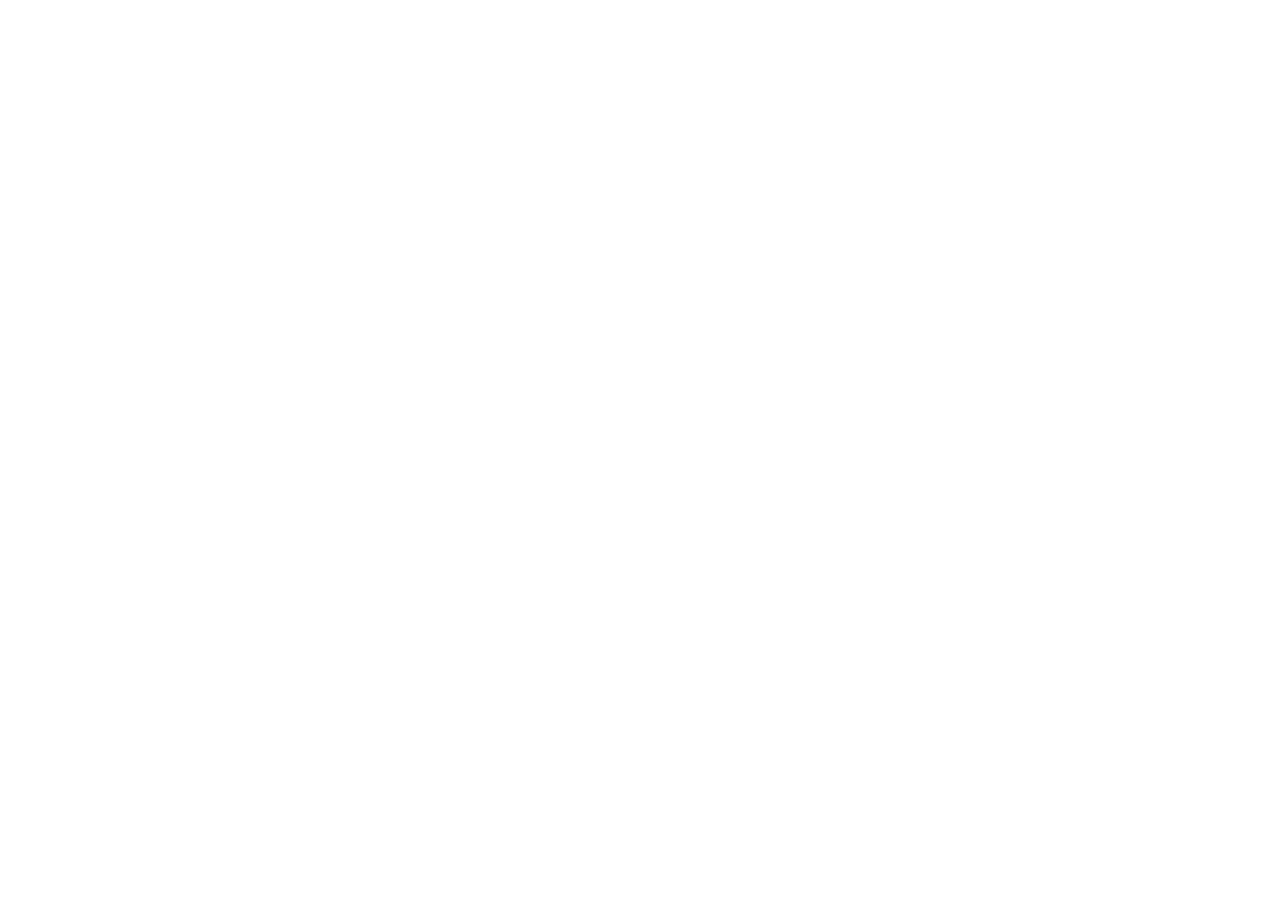
==== web dev/Week 3: Images, Links, HTML Review/solution/index.html @ cbf57234 "week 3 skeleton finish and working on solution" ====
<!DOCTYPE html>
<html>

<head>
	<link rel="stylesheet" href="./style.css" />
</head>
<!-- In order to create a website you need a couple important things:
	1. html tag that lets the computer know this is an html file(look at lines 2)
	2. head tag to import css(something we use later on to add colors and other cool things!)
	3. body tag: this is where you will write all the html for your website!
-->
	<!-- This lab will focus on things you like so think of a general topic that you enjoy(sports, games, cooking, etc...) -->
	<body>
	<!-- Below this line, use an h tag to give ur website a title! -->
	
	<!-- Below this line, use a p tag to say "Some things I like 		are:" -->
	
	<!-- Below this line, create an unordered list using the <ul> tag to list some specific things about your topic of interest.
	So if you like sports, what sports do you like?
	TODO: List at least 3 different things
	-->
	
	<!-- Below this line, create an ordered list to rank those some things from above from best to worst(1 to 3)-->
	
	<!-- Add an image of your #1 choice!
	HINT: GO on google, download an image, and drag it into the files folder in the left! 
	-->
	
	<!-- Add 2 spaces between the image and the next line(what tag does this>, then use create a link to a website that talks about the thing you like and makes sure its bolded! -->
	
	</body>
</html>
---- web dev/Week 3: Images, Links, HTML Review/solution/style.css ----
img {
	height:500px;
	width: auto;
}
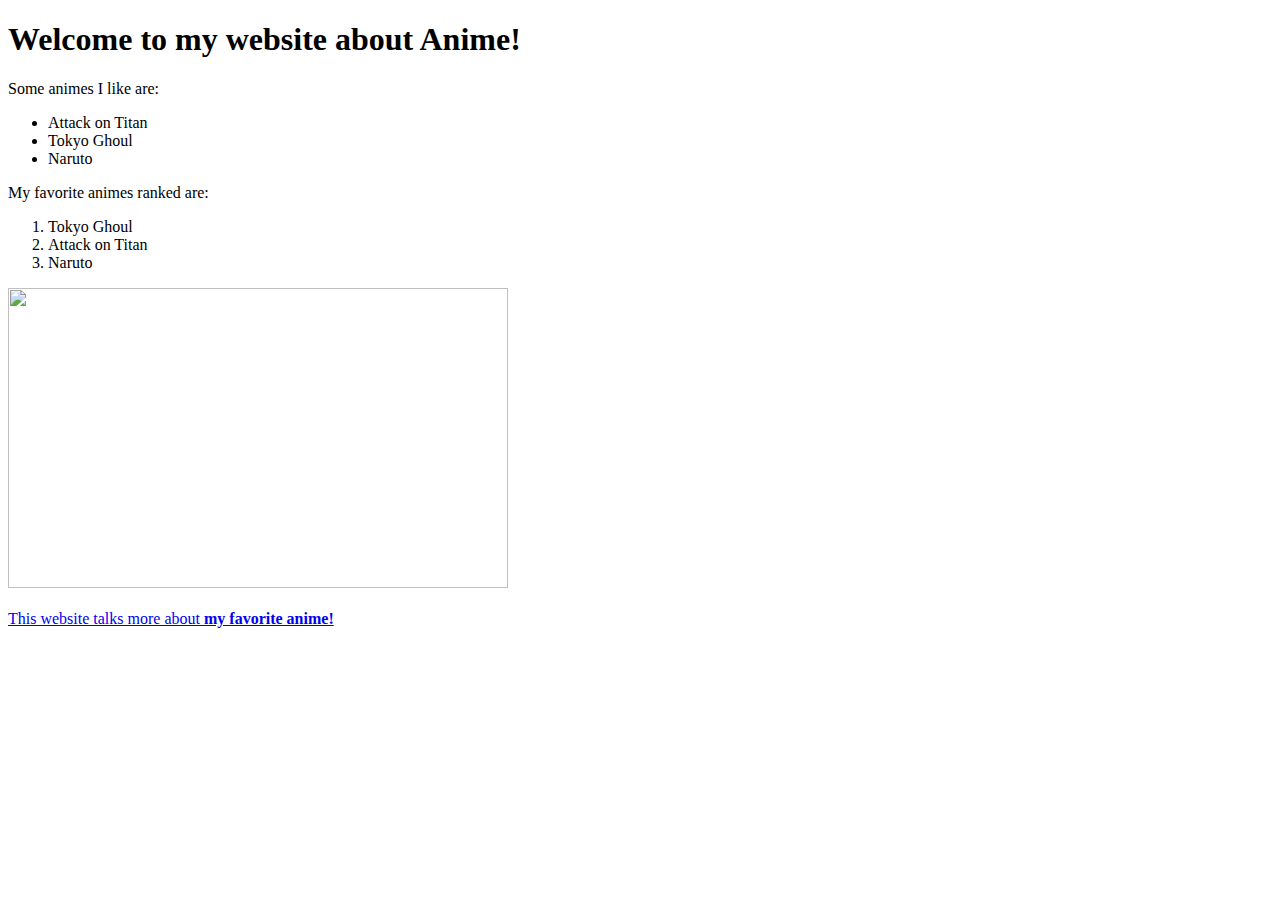
==== commit 76e21cb8: "finished week 3 solutions" ====
--- a/web dev/Week 3: Images, Links, HTML Review/solution/index.html
+++ b/web dev/Week 3: Images, Links, HTML Review/solution/index.html
@@ -5,28 +5,40 @@
 	<link rel="stylesheet" href="./style.css" />
 </head>
 <!-- In order to create a website you need a couple important things:
-	1. html tag that lets the computer know this is an html file(look at lines 2)
+	1. html tag that lets the computer know this is an html file(look at line 2)
 	2. head tag to import css(something we use later on to add colors and other cool things!)
 	3. body tag: this is where you will write all the html for your website!
 -->
 	<!-- This lab will focus on things you like so think of a general topic that you enjoy(sports, games, cooking, etc...) -->
 	<body>
 	<!-- Below this line, use an h tag to give ur website a title! -->
-	
-	<!-- Below this line, use a p tag to say "Some things I like 		are:" -->
-	
+	<h1> Welcome to my website about Anime! </h1>
+	<!-- Below this line, use a p tag to say "Some things I like are:" -->
+	<p> Some animes I like are: </p>
 	<!-- Below this line, create an unordered list using the <ul> tag to list some specific things about your topic of interest.
 	So if you like sports, what sports do you like?
 	TODO: List at least 3 different things
 	-->
-	
+	<ul> 
+        <li> Attack on Titan </li>
+        <li> Tokyo Ghoul </li>
+        <li> Naruto </li>
+    </ul>
 	<!-- Below this line, create an ordered list to rank those some things from above from best to worst(1 to 3)-->
-	
+    <p> My favorite animes ranked are: </p>
+
+	<ol> 
+        <li>Tokyo Ghoul </li>
+		<li>Attack on Titan </li>
+		<li>Naruto </li>
+    </ol>
 	<!-- Add an image of your #1 choice!
 	HINT: GO on google, download an image, and drag it into the files folder in the left! 
 	-->
-	
-	<!-- Add 2 spaces between the image and the next line(what tag does this>, then use create a link to a website that talks about the thing you like and makes sure its bolded! -->
-	
+	<img src="https://static1.cbrimages.com/wordpress/wp-content/uploads/2019/11/Kaneki-Ken-Featured-Image.jpg">
+	<!-- Add 2 spaces between the image and the next line(what tag does this?), then use create a link to a website that talks about the thing you like and makes sure its bolded! -->
+	<br>
+    <br>
+    <a href="https://en.wikipedia.org/wiki/Tokyo_Ghoul" target="_blank">This website talks more about <b>my favorite anime!</a>
 	</body>
 </html>
--- a/web dev/Week 3: Images, Links, HTML Review/solution/style.css
+++ b/web dev/Week 3: Images, Links, HTML Review/solution/style.css
@@ -1,4 +1,4 @@
 img {
-	height:500px;
-	width: auto;
+	height:300px;
+	width: 500px;
 }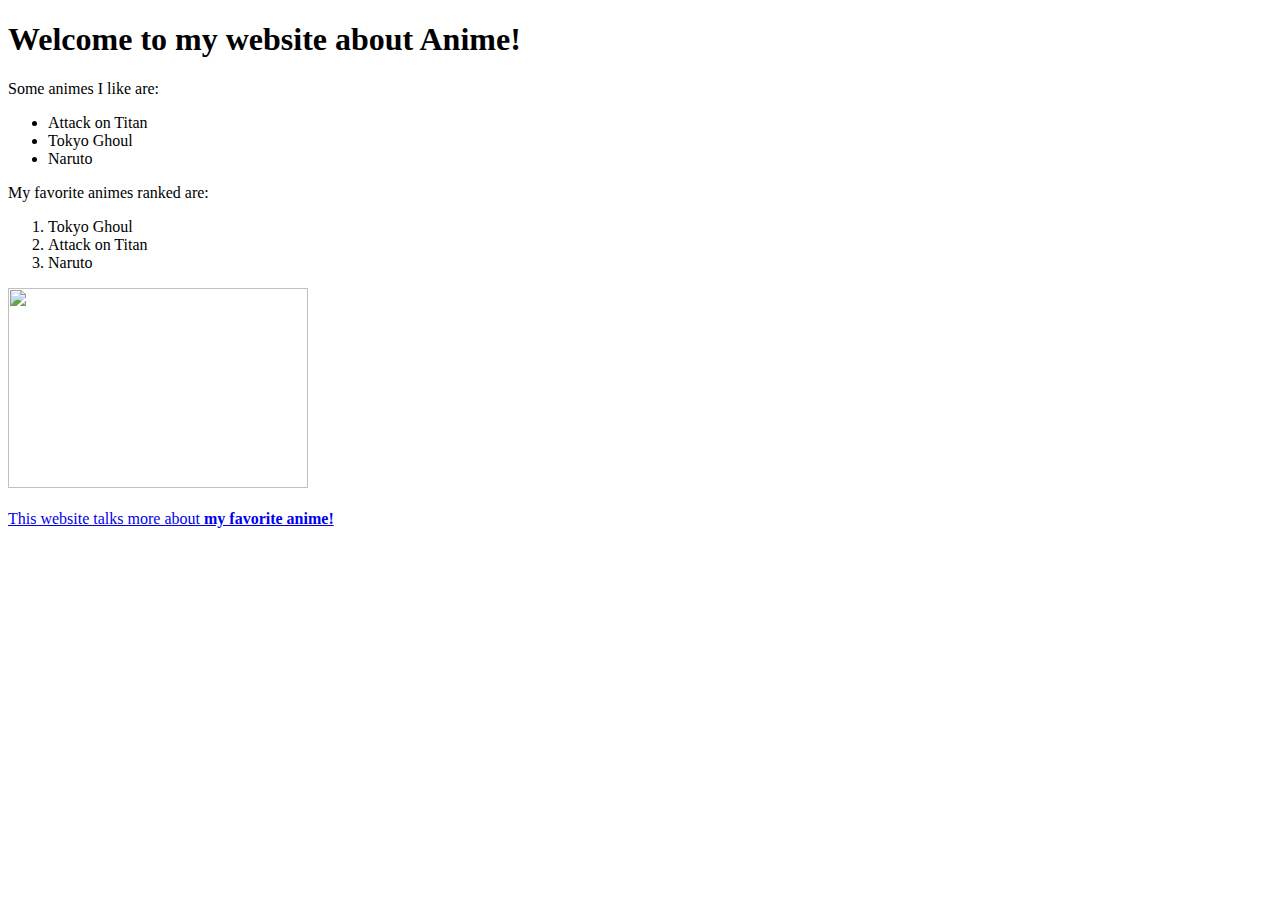
==== commit 1cd71cd9: "fixed css to allow for image resize" ====
--- a/web dev/Week 3: Images, Links, HTML Review/solution/index.html
+++ b/web dev/Week 3: Images, Links, HTML Review/solution/index.html
@@ -35,7 +35,7 @@
 	<!-- Add an image of your #1 choice!
 	HINT: GO on google, download an image, and drag it into the files folder in the left! 
 	-->
-	<img src="https://static1.cbrimages.com/wordpress/wp-content/uploads/2019/11/Kaneki-Ken-Featured-Image.jpg">
+	<img src="https://static1.cbrimages.com/wordpress/wp-content/uploads/2019/11/Kaneki-Ken-Featured-Image.jpg" width="300" height="200">
 	<!-- Add 2 spaces between the image and the next line(what tag does this?), then use create a link to a website that talks about the thing you like and makes sure its bolded! -->
 	<br>
     <br>
